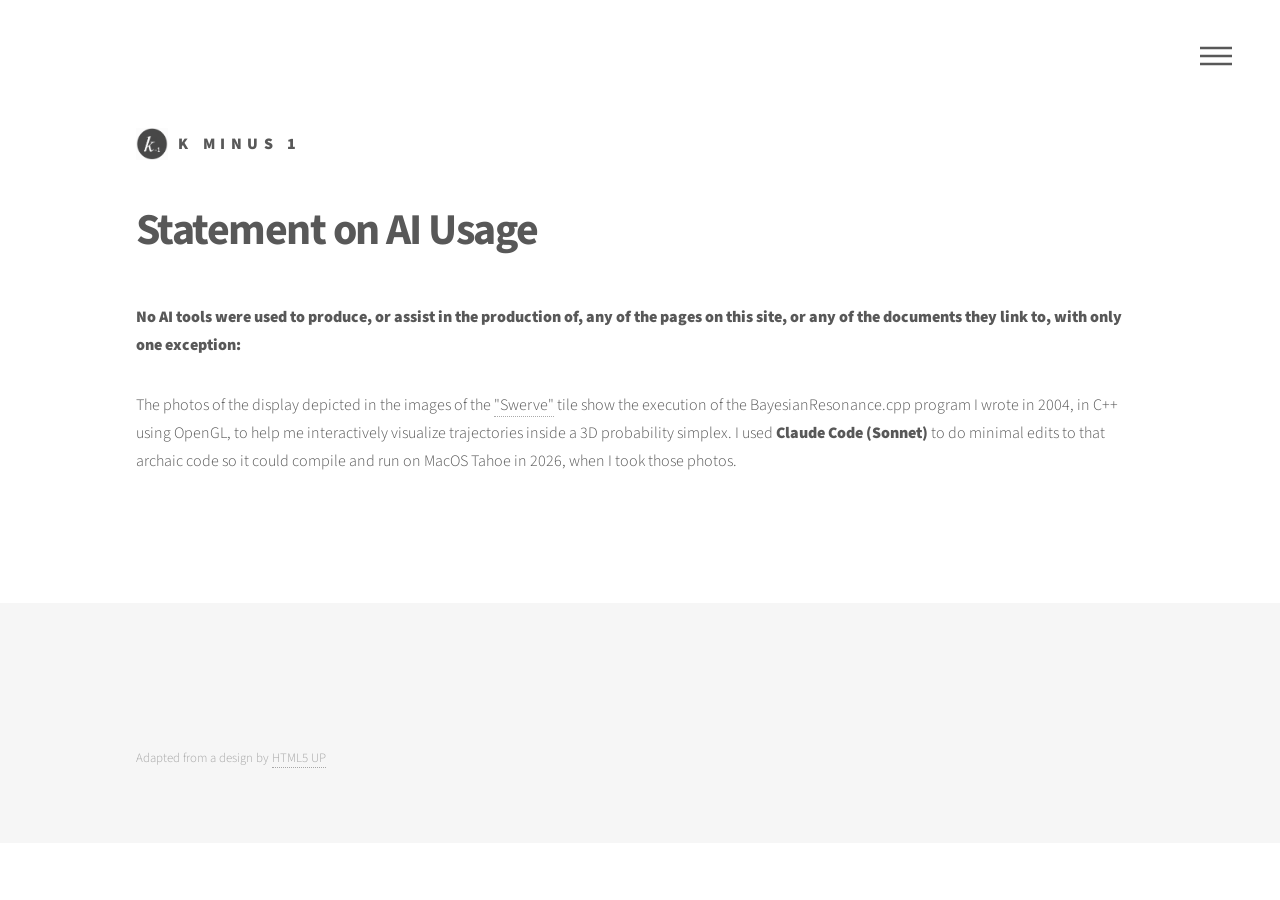
==== ent_AIstatement.html @ eba3a13e "Add files via upload" ====
<!DOCTYPE HTML>
<!--
	Phantom by HTML5 UP
	html5up.net | @ajlkn
	Free for personal and commercial use under the CCA 3.0 license (html5up.net/license)
-->
<html>
	<head>
		<title>K-1: What this this?</title>
		<meta charset="utf-8" />
		<meta name="viewport" content="width=device-width, initial-scale=1, user-scalable=no" />
		<link rel="stylesheet" href="assets/css/main.css" />
		<noscript><link rel="stylesheet" href="assets/css/noscript.css" /></noscript>
	</head>
	<body class="is-preload">
		<!-- Wrapper -->
			<div id="wrapper">

				<!-- Header -->
					<header id="header">
						<div class="inner">

							<!-- Logo -->
								<a href="index.html" class="logo">
									<span class="symbol"><img src="images/k_-1 logo.png" alt="" /></span><span class="title">k minus 1</span>
								</a>

							<!-- Nav -->
								<nav>
									<ul>
										<li><a href="#menu">Menu</a></li>
									</ul>
								</nav>

						</div>
					</header>

				<!-- Menu -->
					<nav id="menu">
						<h2>Menu</h2>
						<ul>
							<li><a href="index.html">Home</a></li>
							<li><a href="ent_WhatIsThis.html">What is this?</a></li>
							<li><a href="ent_Bio.html">Bio</a></li>
							<li><a href="ent_AIstatement.html">Statement on AI usage</a></li>
						</ul>
					</nav>

				<!-- Main -->
					<div id="main">
						<div class="inner">
							<h1>Statement on AI Usage</h1>
							<!-- 
							<span class="image main"><img src="images/zCUDA_Hwato_Thanksgiving2016_1152_347.JPG" alt="" /></span>
						    -->
														
							<p>
							<b>No AI tools were used to produce, or assist in the production of, any of the pages on this site,
							or any of the documents they link to, with only one exception:</b>
							</p>
							<p>
							The photos of the display depicted in the images of the <a href="ent_Swerve.html">"Swerve"</a>
							tile show the execution of the BayesianResonance.cpp program I wrote in 2004, in C++ using OpenGL,
							to help me interactively visualize trajectories inside a 3D probability simplex. 
							I used <b>Claude Code (Sonnet)</b> to do minimal edits to that archaic code so it could compile and run on 
							MacOS Tahoe in 2026, when I took those photos.	
						</p>




							<!--
							<p style="text-align: right;"><font size="2"><i>Photo</i> (K. Kirby): A CUDA-화투 Thanksgiving, 2016.</font></p></p>
						     -->
						</div>
					</div>

				<!-- Footer -->
					<footer id="footer">
						<div class="inner">
							<ul class="copyright">
								<li>Adapted from a design by <a href="http://html5up.net">HTML5 UP</a></li>
							</ul>
						</div>
					</footer>

			</div>

		<!-- Scripts -->
			<script src="assets/js/jquery.min.js"></script>
			<script src="assets/js/browser.min.js"></script>
			<script src="assets/js/breakpoints.min.js"></script>
			<script src="assets/js/util.js"></script>
			<script src="assets/js/main.js"></script>

	</body>
</html>
---- assets/css/main.css ----
@import url(fontawesome-all.min.css);
@import url("https://fonts.googleapis.com/css?family=Source+Sans+Pro:300,700,900");

/*
	Phantom by HTML5 UP
	html5up.net | @ajlkn
	Free for personal and commercial use under the CCA 3.0 license (html5up.net/license)
*/

html, body, div, span, applet, object,
iframe, h1, h2, h3, h4, h5, h6, p, blockquote,
pre, a, abbr, acronym, address, big, cite,
code, del, dfn, em, img, ins, kbd, q, s, samp,
small, strike, strong, sub, sup, tt, var, b,
u, i, center, dl, dt, dd, ol, ul, li, fieldset,
form, label, legend, table, caption, tbody,
tfoot, thead, tr, th, td, article, aside,
canvas, details, embed, figure, figcaption,
footer, header, hgroup, menu, nav, output, ruby,
section, summary, time, mark, audio, video {
	margin: 0;
	padding: 0;
	border: 0;
	font-size: 100%;
	font: inherit;
	vertical-align: baseline;}

article, aside, details, figcaption, figure,
footer, header, hgroup, menu, nav, section {
	display: block;}

body {
	line-height: 1;
}

ol, ul {
	list-style: none;
}

blockquote, q {
	quotes: none;
}

	blockquote:before, blockquote:after, q:before, q:after {
		content: '';
		content: none;
	}

table {
	border-collapse: collapse;
	border-spacing: 0;
}

body {
	-webkit-text-size-adjust: none;
}

mark {
	background-color: transparent;
	color: inherit;
}

input::-moz-focus-inner {
	border: 0;
	padding: 0;
}

input, select, textarea {
	-moz-appearance: none;
	-webkit-appearance: none;
	-ms-appearance: none;
	appearance: none;
}

/* Basic */

	@-ms-viewport {
		width: device-width;
	}

	body {
		-ms-overflow-style: scrollbar;
	}

	@media screen and (max-width: 480px) {

		html, body {
			min-width: 320px;
		}

	}

	html {
		box-sizing: border-box;
	}

	*, *:before, *:after {
		box-sizing: inherit;
	}

	body {
		background: #ffffff;
	}

		body.is-preload *, body.is-preload *:before, body.is-preload *:after {
			-moz-animation: none !important;
			-webkit-animation: none !important;
			-ms-animation: none !important;
			animation: none !important;
			-moz-transition: none !important;
			-webkit-transition: none !important;
			-ms-transition: none !important;
			transition: none !important;
		}

/* Type */

	body, input, select, textarea {
		color: #585858;
		font-family: "Source Sans Pro", Helvetica, sans-serif;
		font-size: 16pt;
		font-weight: 300;
		line-height: 1.75;
	}

		@media screen and (max-width: 1680px) {

			body, input, select, textarea {
				font-size: 14pt;
			}

		}

		@media screen and (max-width: 1280px) {

			body, input, select, textarea {
				font-size: 12pt;
			}

		}

	a {
		-moz-transition: border-bottom-color 0.2s ease, color 0.2s ease;
		-webkit-transition: border-bottom-color 0.2s ease, color 0.2s ease;
		-ms-transition: border-bottom-color 0.2s ease, color 0.2s ease;
		transition: border-bottom-color 0.2s ease, color 0.2s ease;
		text-decoration: none;
		color: #585858;
		border-bottom: dotted 1px rgba(88, 88, 88, 0.5);
	}

		a:hover {
			border-bottom-color: transparent;
			color: #f2849e !important;
		}

	strong, b {
		font-weight: 900;
	}

	em, i {
		font-style: italic;
	}

	p {
		margin: 0 0 2em 0;
	}

	h1 {
		font-size: 2.75em;
		font-weight: 700;
		line-height: 1.3;
		margin: 0 0 1em 0;
		letter-spacing: -0.035em;
	}

		h1 a {
			color: inherit;
		}

		@media screen and (max-width: 736px) {

			h1 {
				font-size: 2em;
				margin: 0 0 1em 0;
			}

		}

		@media screen and (max-width: 360px) {

			h1 {
				font-size: 1.75em;
			}

		}

	h2, h3, h4, h5, h6 {
		font-weight: 900;
		line-height: 1.5;
		margin: 0 0 2em 0;
		text-transform: uppercase;
		letter-spacing: 0.35em;
	}

		h2 a, h3 a, h4 a, h5 a, h6 a {
			color: inherit;
		}

	h2 {
		font-size: 1.1em;
	}

	h3 {
		font-size: 1em;
	}

	h4 {
		font-size: 0.8em;
	}

	h5 {
		font-size: 0.8em;
	}

	h6 {
		font-size: 0.8em;
	}

	@media screen and (max-width: 980px) {

		h1 br, h2 br, h3 br, h4 br, h5 br, h6 br {
			display: none;
		}

	}

	@media screen and (max-width: 736px) {

		h2 {
			font-size: 1em;
		}

		h3 {
			font-size: 0.8em;
		}

	}

	sub {
		font-size: 0.8em;
		position: relative;
		top: 0.5em;
	}

	sup {
		font-size: 0.8em;
		position: relative;
		top: -0.5em;
	}

	blockquote {
		border-left: solid 4px #c9c9c9;
		font-style: italic;
		margin: 0 0 2em 0;
		padding: 0.5em 0 0.5em 2em;
	}

	code {
		background: rgba(144, 144, 144, 0.075);
		border-radius: 4px;
		border: solid 1px #c9c9c9;
		font-family: "Courier New", monospace;
		font-size: 0.9em;
		margin: 0 0.25em;
		padding: 0.25em 0.65em;
	}

	pre {
		-webkit-overflow-scrolling: touch;
		font-family: "Courier New", monospace;
		font-size: 0.9em;
		margin: 0 0 2em 0;
	}

		pre code {
			display: block;
			line-height: 1.75;
			padding: 1em 1.5em;
			overflow-x: auto;
		}

	hr {
		border: 0;
		border-bottom: solid 1px #c9c9c9;
		margin: 2em 0;
	}

		hr.major {
			margin: 3em 0;
		}

	.align-left {
		text-align: left;
	}

	.align-center {
		text-align: center;
	}

	.align-right {
		text-align: right;
	}

/* Row */

	.row {
		display: flex;
		flex-wrap: wrap;
		box-sizing: border-box;
		align-items: stretch;
	}

		.row > * {
			box-sizing: border-box;
		}

		.row.gtr-uniform > * > :last-child {
			margin-bottom: 0;
		}

		.row.aln-left {
			justify-content: flex-start;
		}

		.row.aln-center {
			justify-content: center;
		}

		.row.aln-right {
			justify-content: flex-end;
		}

		.row.aln-top {
			align-items: flex-start;
		}

		.row.aln-middle {
			align-items: center;
		}

		.row.aln-bottom {
			align-items: flex-end;
		}

		.row > .imp {
			order: -1;
		}

		.row > .col-1 {
			width: 8.33333%;
		}

		.row > .off-1 {
			margin-left: 8.33333%;
		}

		.row > .col-2 {
			width: 16.66667%;
		}

		.row > .off-2 {
			margin-left: 16.66667%;
		}

		.row > .col-3 {
			width: 25%;
		}

		.row > .off-3 {
			margin-left: 25%;
		}

		.row > .col-4 {
			width: 33.33333%;
		}

		.row > .off-4 {
			margin-left: 33.33333%;
		}

		.row > .col-5 {
			width: 41.66667%;
		}

		.row > .off-5 {
			margin-left: 41.66667%;
		}

		.row > .col-6 {
			width: 50%;
		}

		.row > .off-6 {
			margin-left: 50%;
		}

		.row > .col-7 {
			width: 58.33333%;
		}

		.row > .off-7 {
			margin-left: 58.33333%;
		}

		.row > .col-8 {
			width: 66.66667%;
		}

		.row > .off-8 {
			margin-left: 66.66667%;
		}

		.row > .col-9 {
			width: 75%;
		}

		.row > .off-9 {
			margin-left: 75%;
		}

		.row > .col-10 {
			width: 83.33333%;
		}

		.row > .off-10 {
			margin-left: 83.33333%;
		}

		.row > .col-11 {
			width: 91.66667%;
		}

		.row > .off-11 {
			margin-left: 91.66667%;
		}

		.row > .col-12 {
			width: 100%;
		}

		.row > .off-12 {
			margin-left: 100%;
		}

		.row.gtr-0 {
			margin-top: 0;
			margin-left: 0em;
		}

			.row.gtr-0 > * {
				padding: 0 0 0 0em;
			}

			.row.gtr-0.gtr-uniform {
				margin-top: 0em;
			}

				.row.gtr-0.gtr-uniform > * {
					padding-top: 0em;
				}

		.row.gtr-25 {
			margin-top: 0;
			margin-left: -0.5em;
		}

			.row.gtr-25 > * {
				padding: 0 0 0 0.5em;
			}

			.row.gtr-25.gtr-uniform {
				margin-top: -0.5em;
			}

				.row.gtr-25.gtr-uniform > * {
					padding-top: 0.5em;
				}

		.row.gtr-50 {
			margin-top: 0;
			margin-left: -1em;
		}

			.row.gtr-50 > * {
				padding: 0 0 0 1em;
			}

			.row.gtr-50.gtr-uniform {
				margin-top: -1em;
			}

				.row.gtr-50.gtr-uniform > * {
					padding-top: 1em;
				}

		.row {
			margin-top: 0;
			margin-left: -2em;
		}

			.row > * {
				padding: 0 0 0 2em;
			}

			.row.gtr-uniform {
				margin-top: -2em;
			}

				.row.gtr-uniform > * {
					padding-top: 2em;
				}

		.row.gtr-150 {
			margin-top: 0;
			margin-left: -3em;
		}

			.row.gtr-150 > * {
				padding: 0 0 0 3em;
			}

			.row.gtr-150.gtr-uniform {
				margin-top: -3em;
			}

				.row.gtr-150.gtr-uniform > * {
					padding-top: 3em;
				}

		.row.gtr-200 {
			margin-top: 0;
			margin-left: -4em;
		}

			.row.gtr-200 > * {
				padding: 0 0 0 4em;
			}

			.row.gtr-200.gtr-uniform {
				margin-top: -4em;
			}

				.row.gtr-200.gtr-uniform > * {
					padding-top: 4em;
				}

		@media screen and (max-width: 1680px) {

			.row {
				display: flex;
				flex-wrap: wrap;
				box-sizing: border-box;
				align-items: stretch;
			}

				.row > * {
					box-sizing: border-box;
				}

				.row.gtr-uniform > * > :last-child {
					margin-bottom: 0;
				}

				.row.aln-left {
					justify-content: flex-start;
				}

				.row.aln-center {
					justify-content: center;
				}

				.row.aln-right {
					justify-content: flex-end;
				}

				.row.aln-top {
					align-items: flex-start;
				}

				.row.aln-middle {
					align-items: center;
				}

				.row.aln-bottom {
					align-items: flex-end;
				}

				.row > .imp-xlarge {
					order: -1;
				}

				.row > .col-1-xlarge {
					width: 8.33333%;
				}

				.row > .off-1-xlarge {
					margin-left: 8.33333%;
				}

				.row > .col-2-xlarge {
					width: 16.66667%;
				}

				.row > .off-2-xlarge {
					margin-left: 16.66667%;
				}

				.row > .col-3-xlarge {
					width: 25%;
				}

				.row > .off-3-xlarge {
					margin-left: 25%;
				}

				.row > .col-4-xlarge {
					width: 33.33333%;
				}

				.row > .off-4-xlarge {
					margin-left: 33.33333%;
				}

				.row > .col-5-xlarge {
					width: 41.66667%;
				}

				.row > .off-5-xlarge {
					margin-left: 41.66667%;
				}

				.row > .col-6-xlarge {
					width: 50%;
				}

				.row > .off-6-xlarge {
					margin-left: 50%;
				}

				.row > .col-7-xlarge {
					width: 58.33333%;
				}

				.row > .off-7-xlarge {
					margin-left: 58.33333%;
				}

				.row > .col-8-xlarge {
					width: 66.66667%;
				}

				.row > .off-8-xlarge {
					margin-left: 66.66667%;
				}

				.row > .col-9-xlarge {
					width: 75%;
				}

				.row > .off-9-xlarge {
					margin-left: 75%;
				}

				.row > .col-10-xlarge {
					width: 83.33333%;
				}

				.row > .off-10-xlarge {
					margin-left: 83.33333%;
				}

				.row > .col-11-xlarge {
					width: 91.66667%;
				}

				.row > .off-11-xlarge {
					margin-left: 91.66667%;
				}

				.row > .col-12-xlarge {
					width: 100%;
				}

				.row > .off-12-xlarge {
					margin-left: 100%;
				}

				.row.gtr-0 {
					margin-top: 0;
					margin-left: 0em;
				}

					.row.gtr-0 > * {
						padding: 0 0 0 0em;
					}

					.row.gtr-0.gtr-uniform {
						margin-top: 0em;
					}

						.row.gtr-0.gtr-uniform > * {
							padding-top: 0em;
						}

				.row.gtr-25 {
					margin-top: 0;
					margin-left: -0.5em;
				}

					.row.gtr-25 > * {
						padding: 0 0 0 0.5em;
					}

					.row.gtr-25.gtr-uniform {
						margin-top: -0.5em;
					}

						.row.gtr-25.gtr-uniform > * {
							padding-top: 0.5em;
						}

				.row.gtr-50 {
					margin-top: 0;
					margin-left: -1em;
				}

					.row.gtr-50 > * {
						padding: 0 0 0 1em;
					}

					.row.gtr-50.gtr-uniform {
						margin-top: -1em;
					}

						.row.gtr-50.gtr-uniform > * {
							padding-top: 1em;
						}

				.row {
					margin-top: 0;
					margin-left: -2em;
				}

					.row > * {
						padding: 0 0 0 2em;
					}

					.row.gtr-uniform {
						margin-top: -2em;
					}

						.row.gtr-uniform > * {
							padding-top: 2em;
						}

				.row.gtr-150 {
					margin-top: 0;
					margin-left: -3em;
				}

					.row.gtr-150 > * {
						padding: 0 0 0 3em;
					}

					.row.gtr-150.gtr-uniform {
						margin-top: -3em;
					}

						.row.gtr-150.gtr-uniform > * {
							padding-top: 3em;
						}

				.row.gtr-200 {
					margin-top: 0;
					margin-left: -4em;
				}

					.row.gtr-200 > * {
						padding: 0 0 0 4em;
					}

					.row.gtr-200.gtr-uniform {
						margin-top: -4em;
					}

						.row.gtr-200.gtr-uniform > * {
							padding-top: 4em;
						}

		}

		@media screen and (max-width: 1280px) {

			.row {
				display: flex;
				flex-wrap: wrap;
				box-sizing: border-box;
				align-items: stretch;
			}

				.row > * {
					box-sizing: border-box;
				}

				.row.gtr-uniform > * > :last-child {
					margin-bottom: 0;
				}

				.row.aln-left {
					justify-content: flex-start;
				}

				.row.aln-center {
					justify-content: center;
				}

				.row.aln-right {
					justify-content: flex-end;
				}

				.row.aln-top {
					align-items: flex-start;
				}

				.row.aln-middle {
					align-items: center;
				}

				.row.aln-bottom {
					align-items: flex-end;
				}

				.row > .imp-large {
					order: -1;
				}

				.row > .col-1-large {
					width: 8.33333%;
				}

				.row > .off-1-large {
					margin-left: 8.33333%;
				}

				.row > .col-2-large {
					width: 16.66667%;
				}

				.row > .off-2-large {
					margin-left: 16.66667%;
				}

				.row > .col-3-large {
					width: 25%;
				}

				.row > .off-3-large {
					margin-left: 25%;
				}

				.row > .col-4-large {
					width: 33.33333%;
				}

				.row > .off-4-large {
					margin-left: 33.33333%;
				}

				.row > .col-5-large {
					width: 41.66667%;
				}

				.row > .off-5-large {
					margin-left: 41.66667%;
				}

				.row > .col-6-large {
					width: 50%;
				}

				.row > .off-6-large {
					margin-left: 50%;
				}

				.row > .col-7-large {
					width: 58.33333%;
				}

				.row > .off-7-large {
					margin-left: 58.33333%;
				}

				.row > .col-8-large {
					width: 66.66667%;
				}

				.row > .off-8-large {
					margin-left: 66.66667%;
				}

				.row > .col-9-large {
					width: 75%;
				}

				.row > .off-9-large {
					margin-left: 75%;
				}

				.row > .col-10-large {
					width: 83.33333%;
				}

				.row > .off-10-large {
					margin-left: 83.33333%;
				}

				.row > .col-11-large {
					width: 91.66667%;
				}

				.row > .off-11-large {
					margin-left: 91.66667%;
				}

				.row > .col-12-large {
					width: 100%;
				}

				.row > .off-12-large {
					margin-left: 100%;
				}

				.row.gtr-0 {
					margin-top: 0;
					margin-left: 0em;
				}

					.row.gtr-0 > * {
						padding: 0 0 0 0em;
					}

					.row.gtr-0.gtr-uniform {
						margin-top: 0em;
					}

						.row.gtr-0.gtr-uniform > * {
							padding-top: 0em;
						}

				.row.gtr-25 {
					margin-top: 0;
					margin-left: -0.5em;
				}

					.row.gtr-25 > * {
						padding: 0 0 0 0.5em;
					}

					.row.gtr-25.gtr-uniform {
						margin-top: -0.5em;
					}

						.row.gtr-25.gtr-uniform > * {
							padding-top: 0.5em;
						}

				.row.gtr-50 {
					margin-top: 0;
					margin-left: -1em;
				}

					.row.gtr-50 > * {
						padding: 0 0 0 1em;
					}

					.row.gtr-50.gtr-uniform {
						margin-top: -1em;
					}

						.row.gtr-50.gtr-uniform > * {
							padding-top: 1em;
						}

				.row {
					margin-top: 0;
					margin-left: -2em;
				}

					.row > * {
						padding: 0 0 0 2em;
					}

					.row.gtr-uniform {
						margin-top: -2em;
					}

						.row.gtr-uniform > * {
							padding-top: 2em;
						}

				.row.gtr-150 {
					margin-top: 0;
					margin-left: -3em;
				}

					.row.gtr-150 > * {
						padding: 0 0 0 3em;
					}

					.row.gtr-150.gtr-uniform {
						margin-top: -3em;
					}

						.row.gtr-150.gtr-uniform > * {
							padding-top: 3em;
						}

				.row.gtr-200 {
					margin-top: 0;
					margin-left: -4em;
				}

					.row.gtr-200 > * {
						padding: 0 0 0 4em;
					}

					.row.gtr-200.gtr-uniform {
						margin-top: -4em;
					}

						.row.gtr-200.gtr-uniform > * {
							padding-top: 4em;
						}

		}

		@media screen and (max-width: 980px) {

			.row {
				display: flex;
				flex-wrap: wrap;
				box-sizing: border-box;
				align-items: stretch;
			}

				.row > * {
					box-sizing: border-box;
				}

				.row.gtr-uniform > * > :last-child {
					margin-bottom: 0;
				}

				.row.aln-left {
					justify-content: flex-start;
				}

				.row.aln-center {
					justify-content: center;
				}

				.row.aln-right {
					justify-content: flex-end;
				}

				.row.aln-top {
					align-items: flex-start;
				}

				.row.aln-middle {
					align-items: center;
				}

				.row.aln-bottom {
					align-items: flex-end;
				}

				.row > .imp-medium {
					order: -1;
				}

				.row > .col-1-medium {
					width: 8.33333%;
				}

				.row > .off-1-medium {
					margin-left: 8.33333%;
				}

				.row > .col-2-medium {
					width: 16.66667%;
				}

				.row > .off-2-medium {
					margin-left: 16.66667%;
				}

				.row > .col-3-medium {
					width: 25%;
				}

				.row > .off-3-medium {
					margin-left: 25%;
				}

				.row > .col-4-medium {
					width: 33.33333%;
				}

				.row > .off-4-medium {
					margin-left: 33.33333%;
				}

				.row > .col-5-medium {
					width: 41.66667%;
				}

				.row > .off-5-medium {
					margin-left: 41.66667%;
				}

				.row > .col-6-medium {
					width: 50%;
				}

				.row > .off-6-medium {
					margin-left: 50%;
				}

				.row > .col-7-medium {
					width: 58.33333%;
				}

				.row > .off-7-medium {
					margin-left: 58.33333%;
				}

				.row > .col-8-medium {
					width: 66.66667%;
				}

				.row > .off-8-medium {
					margin-left: 66.66667%;
				}

				.row > .col-9-medium {
					width: 75%;
				}

				.row > .off-9-medium {
					margin-left: 75%;
				}

				.row > .col-10-medium {
					width: 83.33333%;
				}

				.row > .off-10-medium {
					margin-left: 83.33333%;
				}

				.row > .col-11-medium {
					width: 91.66667%;
				}

				.row > .off-11-medium {
					margin-left: 91.66667%;
				}

				.row > .col-12-medium {
					width: 100%;
				}

				.row > .off-12-medium {
					margin-left: 100%;
				}

				.row.gtr-0 {
					margin-top: 0;
					margin-left: 0em;
				}

					.row.gtr-0 > * {
						padding: 0 0 0 0em;
					}

					.row.gtr-0.gtr-uniform {
						margin-top: 0em;
					}

						.row.gtr-0.gtr-uniform > * {
							padding-top: 0em;
						}

				.row.gtr-25 {
					margin-top: 0;
					margin-left: -0.375em;
				}

					.row.gtr-25 > * {
						padding: 0 0 0 0.375em;
					}

					.row.gtr-25.gtr-uniform {
						margin-top: -0.375em;
					}

						.row.gtr-25.gtr-uniform > * {
							padding-top: 0.375em;
						}

				.row.gtr-50 {
					margin-top: 0;
					margin-left: -0.75em;
				}

					.row.gtr-50 > * {
						padding: 0 0 0 0.75em;
					}

					.row.gtr-50.gtr-uniform {
						margin-top: -0.75em;
					}

						.row.gtr-50.gtr-uniform > * {
							padding-top: 0.75em;
						}

				.row {
					margin-top: 0;
					margin-left: -1.5em;
				}

					.row > * {
						padding: 0 0 0 1.5em;
					}

					.row.gtr-uniform {
						margin-top: -1.5em;
					}

						.row.gtr-uniform > * {
							padding-top: 1.5em;
						}

				.row.gtr-150 {
					margin-top: 0;
					margin-left: -2.25em;
				}

					.row.gtr-150 > * {
						padding: 0 0 0 2.25em;
					}

					.row.gtr-150.gtr-uniform {
						margin-top: -2.25em;
					}

						.row.gtr-150.gtr-uniform > * {
							padding-top: 2.25em;
						}

				.row.gtr-200 {
					margin-top: 0;
					margin-left: -3em;
				}

					.row.gtr-200 > * {
						padding: 0 0 0 3em;
					}

					.row.gtr-200.gtr-uniform {
						margin-top: -3em;
					}

						.row.gtr-200.gtr-uniform > * {
							padding-top: 3em;
						}

		}

		@media screen and (max-width: 736px) {

			.row {
				display: flex;
				flex-wrap: wrap;
				box-sizing: border-box;
				align-items: stretch;
			}

				.row > * {
					box-sizing: border-box;
				}

				.row.gtr-uniform > * > :last-child {
					margin-bottom: 0;
				}

				.row.aln-left {
					justify-content: flex-start;
				}

				.row.aln-center {
					justify-content: center;
				}

				.row.aln-right {
					justify-content: flex-end;
				}

				.row.aln-top {
					align-items: flex-start;
				}

				.row.aln-middle {
					align-items: center;
				}

				.row.aln-bottom {
					align-items: flex-end;
				}

				.row > .imp-small {
					order: -1;
				}

				.row > .col-1-small {
					width: 8.33333%;
				}

				.row > .off-1-small {
					margin-left: 8.33333%;
				}

				.row > .col-2-small {
					width: 16.66667%;
				}

				.row > .off-2-small {
					margin-left: 16.66667%;
				}

				.row > .col-3-small {
					width: 25%;
				}

				.row > .off-3-small {
					margin-left: 25%;
				}

				.row > .col-4-small {
					width: 33.33333%;
				}

				.row > .off-4-small {
					margin-left: 33.33333%;
				}

				.row > .col-5-small {
					width: 41.66667%;
				}

				.row > .off-5-small {
					margin-left: 41.66667%;
				}

				.row > .col-6-small {
					width: 50%;
				}

				.row > .off-6-small {
					margin-left: 50%;
				}

				.row > .col-7-small {
					width: 58.33333%;
				}

				.row > .off-7-small {
					margin-left: 58.33333%;
				}

				.row > .col-8-small {
					width: 66.66667%;
				}

				.row > .off-8-small {
					margin-left: 66.66667%;
				}

				.row > .col-9-small {
					width: 75%;
				}

				.row > .off-9-small {
					margin-left: 75%;
				}

				.row > .col-10-small {
					width: 83.33333%;
				}

				.row > .off-10-small {
					margin-left: 83.33333%;
				}

				.row > .col-11-small {
					width: 91.66667%;
				}

				.row > .off-11-small {
					margin-left: 91.66667%;
				}

				.row > .col-12-small {
					width: 100%;
				}

				.row > .off-12-small {
					margin-left: 100%;
				}

				.row.gtr-0 {
					margin-top: 0;
					margin-left: 0em;
				}

					.row.gtr-0 > * {
						padding: 0 0 0 0em;
					}

					.row.gtr-0.gtr-uniform {
						margin-top: 0em;
					}

						.row.gtr-0.gtr-uniform > * {
							padding-top: 0em;
						}

				.row.gtr-25 {
					margin-top: 0;
					margin-left: -0.25em;
				}

					.row.gtr-25 > * {
						padding: 0 0 0 0.25em;
					}

					.row.gtr-25.gtr-uniform {
						margin-top: -0.25em;
					}

						.row.gtr-25.gtr-uniform > * {
							padding-top: 0.25em;
						}

				.row.gtr-50 {
					margin-top: 0;
					margin-left: -0.5em;
				}

					.row.gtr-50 > * {
						padding: 0 0 0 0.5em;
					}

					.row.gtr-50.gtr-uniform {
						margin-top: -0.5em;
					}

						.row.gtr-50.gtr-uniform > * {
							padding-top: 0.5em;
						}

				.row {
					margin-top: 0;
					margin-left: -1em;
				}

					.row > * {
						padding: 0 0 0 1em;
					}

					.row.gtr-uniform {
						margin-top: -1em;
					}

						.row.gtr-uniform > * {
							padding-top: 1em;
						}

				.row.gtr-150 {
					margin-top: 0;
					margin-left: -1.5em;
				}

					.row.gtr-150 > * {
						padding: 0 0 0 1.5em;
					}

					.row.gtr-150.gtr-uniform {
						margin-top: -1.5em;
					}

						.row.gtr-150.gtr-uniform > * {
							padding-top: 1.5em;
						}

				.row.gtr-200 {
					margin-top: 0;
					margin-left: -2em;
				}

					.row.gtr-200 > * {
						padding: 0 0 0 2em;
					}

					.row.gtr-200.gtr-uniform {
						margin-top: -2em;
					}

						.row.gtr-200.gtr-uniform > * {
							padding-top: 2em;
						}

		}

		@media screen and (max-width: 480px) {

			.row {
				display: flex;
				flex-wrap: wrap;
				box-sizing: border-box;
				align-items: stretch;
			}

				.row > * {
					box-sizing: border-box;
				}

				.row.gtr-uniform > * > :last-child {
					margin-bottom: 0;
				}

				.row.aln-left {
					justify-content: flex-start;
				}

				.row.aln-center {
					justify-content: center;
				}

				.row.aln-right {
					justify-content: flex-end;
				}

				.row.aln-top {
					align-items: flex-start;
				}

				.row.aln-middle {
					align-items: center;
				}

				.row.aln-bottom {
					align-items: flex-end;
				}

				.row > .imp-xsmall {
					order: -1;
				}

				.row > .col-1-xsmall {
					width: 8.33333%;
				}

				.row > .off-1-xsmall {
					margin-left: 8.33333%;
				}

				.row > .col-2-xsmall {
					width: 16.66667%;
				}

				.row > .off-2-xsmall {
					margin-left: 16.66667%;
				}

				.row > .col-3-xsmall {
					width: 25%;
				}

				.row > .off-3-xsmall {
					margin-left: 25%;
				}

				.row > .col-4-xsmall {
					width: 33.33333%;
				}

				.row > .off-4-xsmall {
					margin-left: 33.33333%;
				}

				.row > .col-5-xsmall {
					width: 41.66667%;
				}

				.row > .off-5-xsmall {
					margin-left: 41.66667%;
				}

				.row > .col-6-xsmall {
					width: 50%;
				}

				.row > .off-6-xsmall {
					margin-left: 50%;
				}

				.row > .col-7-xsmall {
					width: 58.33333%;
				}

				.row > .off-7-xsmall {
					margin-left: 58.33333%;
				}

				.row > .col-8-xsmall {
					width: 66.66667%;
				}

				.row > .off-8-xsmall {
					margin-left: 66.66667%;
				}

				.row > .col-9-xsmall {
					width: 75%;
				}

				.row > .off-9-xsmall {
					margin-left: 75%;
				}

				.row > .col-10-xsmall {
					width: 83.33333%;
				}

				.row > .off-10-xsmall {
					margin-left: 83.33333%;
				}

				.row > .col-11-xsmall {
					width: 91.66667%;
				}

				.row > .off-11-xsmall {
					margin-left: 91.66667%;
				}

				.row > .col-12-xsmall {
					width: 100%;
				}

				.row > .off-12-xsmall {
					margin-left: 100%;
				}

				.row.gtr-0 {
					margin-top: 0;
					margin-left: 0em;
				}

					.row.gtr-0 > * {
						padding: 0 0 0 0em;
					}

					.row.gtr-0.gtr-uniform {
						margin-top: 0em;
					}

						.row.gtr-0.gtr-uniform > * {
							padding-top: 0em;
						}

				.row.gtr-25 {
					margin-top: 0;
					margin-left: -0.25em;
				}

					.row.gtr-25 > * {
						padding: 0 0 0 0.25em;
					}

					.row.gtr-25.gtr-uniform {
						margin-top: -0.25em;
					}

						.row.gtr-25.gtr-uniform > * {
							padding-top: 0.25em;
						}

				.row.gtr-50 {
					margin-top: 0;
					margin-left: -0.5em;
				}

					.row.gtr-50 > * {
						padding: 0 0 0 0.5em;
					}

					.row.gtr-50.gtr-uniform {
						margin-top: -0.5em;
					}

						.row.gtr-50.gtr-uniform > * {
							padding-top: 0.5em;
						}

				.row {
					margin-top: 0;
					margin-left: -1em;
				}

					.row > * {
						padding: 0 0 0 1em;
					}

					.row.gtr-uniform {
						margin-top: -1em;
					}

						.row.gtr-uniform > * {
							padding-top: 1em;
						}

				.row.gtr-150 {
					margin-top: 0;
					margin-left: -1.5em;
				}

					.row.gtr-150 > * {
						padding: 0 0 0 1.5em;
					}

					.row.gtr-150.gtr-uniform {
						margin-top: -1.5em;
					}

						.row.gtr-150.gtr-uniform > * {
							padding-top: 1.5em;
						}

				.row.gtr-200 {
					margin-top: 0;
					margin-left: -2em;
				}

					.row.gtr-200 > * {
						padding: 0 0 0 2em;
					}

					.row.gtr-200.gtr-uniform {
						margin-top: -2em;
					}

						.row.gtr-200.gtr-uniform > * {
							padding-top: 2em;
						}

		}

/* Section/Article */

	section.special, article.special {
		text-align: center;
	}

	header p {
		margin-top: -1em;
	}

	@media screen and (max-width: 736px) {

		header p {
			margin-top: 0;
		}

	}

/* Icon */

	.icon {
		text-decoration: none;
		border-bottom: none;
		position: relative;
	}

		.icon:before {
			-moz-osx-font-smoothing: grayscale;
			-webkit-font-smoothing: antialiased;
			display: inline-block;
			font-style: normal;
			font-variant: normal;
			text-rendering: auto;
			line-height: 1;
			text-transform: none !important;
			font-family: 'Font Awesome 5 Free';
			font-weight: 400;
		}

		.icon > .label {
			display: none;
		}

		.icon:before {
			line-height: inherit;
		}

		.icon.solid:before {
			font-weight: 900;
		}

		.icon.brands:before {
			font-family: 'Font Awesome 5 Brands';
		}

		.icon.style2 {
			-moz-transition: background-color 0.2s ease-in-out, color 0.2s ease-in-out, border-color 0.2s ease-in-out;
			-webkit-transition: background-color 0.2s ease-in-out, color 0.2s ease-in-out, border-color 0.2s ease-in-out;
			-ms-transition: background-color 0.2s ease-in-out, color 0.2s ease-in-out, border-color 0.2s ease-in-out;
			transition: background-color 0.2s ease-in-out, color 0.2s ease-in-out, border-color 0.2s ease-in-out;
			background-color: transparent;
			border: solid 1px #c9c9c9;
			border-radius: 4px;
			width: 2.65em;
			height: 2.65em;
			display: inline-block;
			text-align: center;
			line-height: 2.65em;
			color: inherit;
		}

			.icon.style2:before {
				font-size: 1.1em;
			}

			.icon.style2:hover {
				color: #f2849e;
				border-color: #f2849e;
			}

			.icon.style2:active {
				background-color: rgba(242, 132, 158, 0.1);
			}

/* List */

	ol {
		list-style: decimal;
		margin: 0 0 2em 0;
		padding-left: 1.25em;
	}

		ol li {
			padding-left: 0.25em;
		}

	ul {
		list-style: disc;
		margin: 0 0 2em 0;
		padding-left: 1em;
	}

		ul li {
			padding-left: 0.5em;
		}

		ul.alt {
			list-style: none;
			padding-left: 0;
		}

			ul.alt li {
				border-top: solid 1px #c9c9c9;
				padding: 0.5em 0;
			}

				ul.alt li:first-child {
					border-top: 0;
					padding-top: 0;
				}

	dl {
		margin: 0 0 2em 0;
	}

		dl dt {
			display: block;
			font-weight: 900;
			margin: 0 0 1em 0;
		}

		dl dd {
			margin-left: 2em;
		}

/* Actions */

	ul.actions {
		display: -moz-flex;
		display: -webkit-flex;
		display: -ms-flex;
		display: flex;
		cursor: default;
		list-style: none;
		margin-left: -1em;
		padding-left: 0;
	}

		ul.actions li {
			padding: 0 0 0 1em;
			vertical-align: middle;
		}

		ul.actions.special {
			-moz-justify-content: center;
			-webkit-justify-content: center;
			-ms-justify-content: center;
			justify-content: center;
			width: 100%;
			margin-left: 0;
		}

			ul.actions.special li:first-child {
				padding-left: 0;
			}

		ul.actions.stacked {
			-moz-flex-direction: column;
			-webkit-flex-direction: column;
			-ms-flex-direction: column;
			flex-direction: column;
			margin-left: 0;
		}

			ul.actions.stacked li {
				padding: 1.3em 0 0 0;
			}

				ul.actions.stacked li:first-child {
					padding-top: 0;
				}

		ul.actions.fit {
			width: calc(100% + 1em);
		}

			ul.actions.fit li {
				-moz-flex-grow: 1;
				-webkit-flex-grow: 1;
				-ms-flex-grow: 1;
				flex-grow: 1;
				-moz-flex-shrink: 1;
				-webkit-flex-shrink: 1;
				-ms-flex-shrink: 1;
				flex-shrink: 1;
				width: 100%;
			}

				ul.actions.fit li > * {
					width: 100%;
				}

			ul.actions.fit.stacked {
				width: 100%;
			}

		@media screen and (max-width: 480px) {

			ul.actions:not(.fixed) {
				-moz-flex-direction: column;
				-webkit-flex-direction: column;
				-ms-flex-direction: column;
				flex-direction: column;
				margin-left: 0;
				width: 100% !important;
			}

				ul.actions:not(.fixed) li {
					-moz-flex-grow: 1;
					-webkit-flex-grow: 1;
					-ms-flex-grow: 1;
					flex-grow: 1;
					-moz-flex-shrink: 1;
					-webkit-flex-shrink: 1;
					-ms-flex-shrink: 1;
					flex-shrink: 1;
					padding: 1em 0 0 0;
					text-align: center;
					width: 100%;
				}

					ul.actions:not(.fixed) li > * {
						width: 100%;
					}

					ul.actions:not(.fixed) li:first-child {
						padding-top: 0;
					}

					ul.actions:not(.fixed) li input[type="submit"],
					ul.actions:not(.fixed) li input[type="reset"],
					ul.actions:not(.fixed) li input[type="button"],
					ul.actions:not(.fixed) li button,
					ul.actions:not(.fixed) li .button {
						width: 100%;
					}

						ul.actions:not(.fixed) li input[type="submit"].icon:before,
						ul.actions:not(.fixed) li input[type="reset"].icon:before,
						ul.actions:not(.fixed) li input[type="button"].icon:before,
						ul.actions:not(.fixed) li button.icon:before,
						ul.actions:not(.fixed) li .button.icon:before {
							margin-left: -0.5rem;
						}

		}

/* Icons */

	ul.icons {
		cursor: default;
		list-style: none;
		padding-left: 0;
		margin: -1em 0 2em -1em;
	}

		ul.icons li {
			display: inline-block;
			padding: 1em 0 0 1em;
		}

/* Form */

	form {
		margin: 0 0 2em 0;
		overflow-x: hidden;
	}

		form > :last-child {
			margin-bottom: 0;
		}

		form > .fields {
			display: -moz-flex;
			display: -webkit-flex;
			display: -ms-flex;
			display: flex;
			-moz-flex-wrap: wrap;
			-webkit-flex-wrap: wrap;
			-ms-flex-wrap: wrap;
			flex-wrap: wrap;
			width: calc(100% + 3em);
			margin: -1.5em 0 2em -1.5em;
		}

			form > .fields > .field {
				-moz-flex-grow: 0;
				-webkit-flex-grow: 0;
				-ms-flex-grow: 0;
				flex-grow: 0;
				-moz-flex-shrink: 0;
				-webkit-flex-shrink: 0;
				-ms-flex-shrink: 0;
				flex-shrink: 0;
				padding: 1.5em 0 0 1.5em;
				width: calc(100% - 1.5em);
			}

				form > .fields > .field.half {
					width: calc(50% - 0.75em);
				}

				form > .fields > .field.third {
					width: calc(100%/3 - 0.5em);
				}

				form > .fields > .field.quarter {
					width: calc(25% - 0.375em);
				}

		@media screen and (max-width: 480px) {

			form > .fields {
				width: calc(100% + 3em);
				margin: -1.5em 0 2em -1.5em;
			}

				form > .fields > .field {
					padding: 1.5em 0 0 1.5em;
					width: calc(100% - 1.5em);
				}

					form > .fields > .field.half {
						width: calc(100% - 1.5em);
					}

					form > .fields > .field.third {
						width: calc(100% - 1.5em);
					}

					form > .fields > .field.quarter {
						width: calc(100% - 1.5em);
					}

		}

	label {
		display: block;
		font-size: 0.9em;
		font-weight: 900;
		margin: 0 0 1em 0;
	}

	input[type="text"],
	input[type="password"],
	input[type="email"],
	input[type="tel"],
	select,
	textarea {
		-moz-appearance: none;
		-webkit-appearance: none;
		-ms-appearance: none;
		appearance: none;
		background-color: transparent;
		border: none;
		border-radius: 0;
		border-bottom: solid 1px #c9c9c9;
		color: inherit;
		display: block;
		outline: 0;
		padding: 0;
		text-decoration: none;
		width: 100%;
	}

		input[type="text"]:invalid,
		input[type="password"]:invalid,
		input[type="email"]:invalid,
		input[type="tel"]:invalid,
		select:invalid,
		textarea:invalid {
			box-shadow: none;
		}

		input[type="text"]:focus,
		input[type="password"]:focus,
		input[type="email"]:focus,
		input[type="tel"]:focus,
		select:focus,
		textarea:focus {
			border-bottom-color: #f2849e;
			box-shadow: inset 0 -1px 0 0 #f2849e;
		}

	select {
		background-image: url("data:image/svg+xml;charset=utf8,%3Csvg xmlns='http://www.w3.org/2000/svg' width='40' height='40' preserveAspectRatio='none' viewBox='0 0 40 40'%3E%3Cpath d='M9.4,12.3l10.4,10.4l10.4-10.4c0.2-0.2,0.5-0.4,0.9-0.4c0.3,0,0.6,0.1,0.9,0.4l3.3,3.3c0.2,0.2,0.4,0.5,0.4,0.9 c0,0.4-0.1,0.6-0.4,0.9L20.7,31.9c-0.2,0.2-0.5,0.4-0.9,0.4c-0.3,0-0.6-0.1-0.9-0.4L4.3,17.3c-0.2-0.2-0.4-0.5-0.4-0.9 c0-0.4,0.1-0.6,0.4-0.9l3.3-3.3c0.2-0.2,0.5-0.4,0.9-0.4S9.1,12.1,9.4,12.3z' fill='%23c9c9c9' /%3E%3C/svg%3E");
		background-size: 1.25rem;
		background-repeat: no-repeat;
		background-position: calc(100% - 1rem) center;
		height: 3em;
		padding-right: 3em;
		text-overflow: ellipsis;
	}

		select option {
			background: #ffffff;
		}

		select:focus::-ms-value {
			background-color: transparent;
		}

		select::-ms-expand {
			display: none;
		}

	input[type="text"],
	input[type="password"],
	input[type="email"],
	select {
		height: 3em;
	}

	textarea {
		padding: 0;
		min-height: 3.75em;
	}

	input[type="checkbox"],
	input[type="radio"] {
		-moz-appearance: none;
		-webkit-appearance: none;
		-ms-appearance: none;
		appearance: none;
		display: block;
		float: left;
		margin-right: -2em;
		opacity: 0;
		width: 1em;
		z-index: -1;
	}

		input[type="checkbox"] + label,
		input[type="radio"] + label {
			text-decoration: none;
			color: #585858;
			cursor: pointer;
			display: inline-block;
			font-size: 1em;
			font-weight: 300;
			padding-left: 2.55em;
			padding-right: 0.75em;
			position: relative;
		}

			input[type="checkbox"] + label:before,
			input[type="radio"] + label:before {
				-moz-osx-font-smoothing: grayscale;
				-webkit-font-smoothing: antialiased;
				display: inline-block;
				font-style: normal;
				font-variant: normal;
				text-rendering: auto;
				line-height: 1;
				text-transform: none !important;
				font-family: 'Font Awesome 5 Free';
				font-weight: 900;
			}

			input[type="checkbox"] + label:before,
			input[type="radio"] + label:before {
				border-radius: 4px;
				border: solid 1px #c9c9c9;
				content: '';
				display: inline-block;
				font-size: 0.8em;
				height: 2.25em;
				left: 0;
				line-height: 2.25em;
				position: absolute;
				text-align: center;
				top: 0;
				width: 2.25em;
			}

		input[type="checkbox"]:checked + label:before,
		input[type="radio"]:checked + label:before {
			background: #585858;
			border-color: #585858;
			color: #ffffff;
			content: '\f00c';
		}

		input[type="checkbox"]:focus + label:before,
		input[type="radio"]:focus + label:before {
			border-color: #f2849e;
			box-shadow: 0 0 0 1px #f2849e;
		}

	input[type="checkbox"] + label:before {
		border-radius: 4px;
	}

	input[type="radio"] + label:before {
		border-radius: 100%;
	}

/* Box */

	.box {
		border-radius: 4px;
		border: solid 1px #c9c9c9;
		margin-bottom: 2em;
		padding: 1.5em;
	}

		.box > :last-child,
		.box > :last-child > :last-child,
		.box > :last-child > :last-child > :last-child {
			margin-bottom: 0;
		}

		.box.alt {
			border: 0;
			border-radius: 0;
			padding: 0;
		}

/* Image */

	.image {
		border-radius: 4px;
		border: 0;
		display: inline-block;
		position: relative;
	}

		.image img {
			border-radius: 4px;
			display: block;
		}

		.image.left, .image.right {
			max-width: 40%;
		}

			.image.left img, .image.right img {
				width: 100%;
			}

		.image.left {
			float: left;
			padding: 0 1.5em 1em 0;
			top: 0.25em;
		}

		.image.right {
			float: right;
			padding: 0 0 1em 1.5em;
			top: 0.25em;
		}

		.image.fit {
			display: block;
			margin: 0 0 2em 0;
			width: 100%;
		}

			.image.fit img {
				width: 100%;
			}

		.image.main {
			display: block;
			margin: 0 0 3em 0;
			width: 100%;
		}

			.image.main img {
				width: 100%;
			}

			@media screen and (max-width: 736px) {

				.image.main {
					margin: 0 0 2em 0;
				}

			}

/* Table */

	.table-wrapper {
		-webkit-overflow-scrolling: touch;
		overflow-x: auto;
	}

	table {
		margin: 0 0 2em 0;
		width: 100%;
	}

		table tbody tr {
			border: solid 1px #c9c9c9;
			border-left: 0;
			border-right: 0;
		}

			table tbody tr:nth-child(2n + 1) {
				background-color: rgba(144, 144, 144, 0.075);
			}

		table td {
			padding: 0.75em 0.75em;
		}

		table th {
			font-size: 0.9em;
			font-weight: 900;
			padding: 0 0.75em 0.75em 0.75em;
			text-align: left;
		}

		table thead {
			border-bottom: solid 2px #c9c9c9;
		}

		table tfoot {
			border-top: solid 2px #c9c9c9;
		}

		table.alt {
			border-collapse: separate;
		}

			table.alt tbody tr td {
				border: solid 1px #c9c9c9;
				border-left-width: 0;
				border-top-width: 0;
			}

				table.alt tbody tr td:first-child {
					border-left-width: 1px;
				}

			table.alt tbody tr:first-child td {
				border-top-width: 1px;
			}

			table.alt thead {
				border-bottom: 0;
			}

			table.alt tfoot {
				border-top: 0;
			}

/* Button */

	input[type="submit"],
	input[type="reset"],
	input[type="button"],
	button,
	.button {
		-moz-appearance: none;
		-webkit-appearance: none;
		-ms-appearance: none;
		appearance: none;
		-moz-transition: background-color 0.2s ease-in-out, color 0.2s ease-in-out, box-shadow 0.2s ease-in-out;
		-webkit-transition: background-color 0.2s ease-in-out, color 0.2s ease-in-out, box-shadow 0.2s ease-in-out;
		-ms-transition: background-color 0.2s ease-in-out, color 0.2s ease-in-out, box-shadow 0.2s ease-in-out;
		transition: background-color 0.2s ease-in-out, color 0.2s ease-in-out, box-shadow 0.2s ease-in-out;
		background-color: transparent;
		border-radius: 4px;
		border: 0;
		box-shadow: inset 0 0 0 2px #585858;
		color: #585858 !important;
		cursor: pointer;
		display: inline-block;
		font-size: 0.8em;
		font-weight: 900;
		height: 3.5em;
		letter-spacing: 0.35em;
		line-height: 3.45em;
		overflow: hidden;
		padding: 0 1.25em 0 1.6em;
		text-align: center;
		text-decoration: none;
		text-overflow: ellipsis;
		text-transform: uppercase;
		white-space: nowrap;
	}

		input[type="submit"].icon:before,
		input[type="reset"].icon:before,
		input[type="button"].icon:before,
		button.icon:before,
		.button.icon:before {
			margin-right: 0.5em;
		}

		input[type="submit"].fit,
		input[type="reset"].fit,
		input[type="button"].fit,
		button.fit,
		.button.fit {
			width: 100%;
		}

		input[type="submit"]:hover,
		input[type="reset"]:hover,
		input[type="button"]:hover,
		button:hover,
		.button:hover {
			color: #f2849e !important;
			box-shadow: inset 0 0 0 2px #f2849e;
		}

		input[type="submit"]:active,
		input[type="reset"]:active,
		input[type="button"]:active,
		button:active,
		.button:active {
			background-color: rgba(242, 132, 158, 0.1);
		}

		input[type="submit"].small,
		input[type="reset"].small,
		input[type="button"].small,
		button.small,
		.button.small {
			font-size: 0.6em;
		}

		input[type="submit"].large,
		input[type="reset"].large,
		input[type="button"].large,
		button.large,
		.button.large {
			font-size: 1em;
		}

		input[type="submit"].primary,
		input[type="reset"].primary,
		input[type="button"].primary,
		button.primary,
		.button.primary {
			box-shadow: none;
			background-color: #585858;
			color: #ffffff !important;
		}

			input[type="submit"].primary:hover,
			input[type="reset"].primary:hover,
			input[type="button"].primary:hover,
			button.primary:hover,
			.button.primary:hover {
				background-color: #f2849e;
			}

			input[type="submit"].primary:active,
			input[type="reset"].primary:active,
			input[type="button"].primary:active,
			button.primary:active,
			.button.primary:active {
				background-color: #ee5f81;
			}

		input[type="submit"].disabled, input[type="submit"]:disabled,
		input[type="reset"].disabled,
		input[type="reset"]:disabled,
		input[type="button"].disabled,
		input[type="button"]:disabled,
		button.disabled,
		button:disabled,
		.button.disabled,
		.button:disabled {
			pointer-events: none;
			opacity: 0.25;
		}

/* Tiles */

	.tiles {
		display: -moz-flex;
		display: -webkit-flex;
		display: -ms-flex;
		display: flex;
		-moz-flex-wrap: wrap;
		-webkit-flex-wrap: wrap;
		-ms-flex-wrap: wrap;
		flex-wrap: wrap;
		postiion: relative;
		margin: -2.5em 0 0 -2.5em;
	}

		.tiles article {
			-moz-transition: -moz-transform 0.5s ease, opacity 0.5s ease;
			-webkit-transition: -webkit-transform 0.5s ease, opacity 0.5s ease;
			-ms-transition: -ms-transform 0.5s ease, opacity 0.5s ease;
			transition: transform 0.5s ease, opacity 0.5s ease;
			position: relative;
			width: calc(33.33333% - 2.5em);
			margin: 2.5em 0 0 2.5em;
		}

			.tiles article > .image {
				-moz-transition: -moz-transform 0.5s ease;
				-webkit-transition: -webkit-transform 0.5s ease;
				-ms-transition: -ms-transform 0.5s ease;
				transition: transform 0.5s ease;
				position: relative;
				display: block;
				width: 100%;
				border-radius: 4px;
				overflow: hidden;
			}

				.tiles article > .image img {
					display: block;
					width: 100%;
				}

				.tiles article > .image:before {
					pointer-events: none;
					-moz-transition: background-color 0.5s ease, opacity 0.5s ease;
					-webkit-transition: background-color 0.5s ease, opacity 0.5s ease;
					-ms-transition: background-color 0.5s ease, opacity 0.5s ease;
					transition: background-color 0.5s ease, opacity 0.5s ease;
					content: '';
					display: block;
					position: absolute;
					top: 0;
					left: 0;
					width: 100%;
					height: 100%;
					opacity: 1.0;
					z-index: 1;
					opacity: 0.8;
				}

				.tiles article > .image:after {
					pointer-events: none;
					-moz-transition: opacity 0.5s ease;
					-webkit-transition: opacity 0.5s ease;
					-ms-transition: opacity 0.5s ease;
					transition: opacity 0.5s ease;
					content: '';
					display: block;
					position: absolute;
					top: 0;
					left: 0;
					width: 100%;
					height: 100%;
					background-image: url("data:image/svg+xml;charset=utf8,%3Csvg xmlns='http://www.w3.org/2000/svg' width='100' height='100' viewBox='0 0 100 100' preserveAspectRatio='none'%3E%3Cstyle%3Eline %7B stroke-width: 0.25px%3B stroke: %23ffffff%3B %7D%3C/style%3E%3Cline x1='0' y1='0' x2='100' y2='100' /%3E%3Cline x1='100' y1='0' x2='0' y2='100' /%3E%3C/svg%3E");
					background-position: center;
					background-repeat: no-repeat;
					background-size: 100% 100%;
					opacity: 0.25;
					z-index: 2;
				}

			.tiles article > a {
				display: -moz-flex;
				display: -webkit-flex;
				display: -ms-flex;
				display: flex;
				-moz-flex-direction: column;
				-webkit-flex-direction: column;
				-ms-flex-direction: column;
				flex-direction: column;
				-moz-align-items: center;
				-webkit-align-items: center;
				-ms-align-items: center;
				align-items: center;
				-moz-justify-content: center;
				-webkit-justify-content: center;
				-ms-justify-content: center;
				justify-content: center;
				-moz-transition: background-color 0.5s ease, -moz-transform 0.5s ease;
				-webkit-transition: background-color 0.5s ease, -webkit-transform 0.5s ease;
				-ms-transition: background-color 0.5s ease, -ms-transform 0.5s ease;
				transition: background-color 0.5s ease, transform 0.5s ease;
				position: absolute;
				top: 0;
				left: 0;
				width: 100%;
				height: 100%;
				padding: 1em;
				border-radius: 4px;
				border-bottom: 0;
				color: #ffffff;
				text-align: center;
				text-decoration: none;
				z-index: 3;
			}

				.tiles article > a > :last-child {
					margin: 0;
				}

				.tiles article > a:hover {
					color: #ffffff !important;
				}

				.tiles article > a h2 {
					margin: 0;
				}

				.tiles article > a .content {
					-moz-transition: max-height 0.5s ease, opacity 0.5s ease;
					-webkit-transition: max-height 0.5s ease, opacity 0.5s ease;
					-ms-transition: max-height 0.5s ease, opacity 0.5s ease;
					transition: max-height 0.5s ease, opacity 0.5s ease;
					width: 100%;
					max-height: 0;
					line-height: 1.5;
					margin-top: 0.35em;
					opacity: 0;
				}

					.tiles article > a .content > :last-child {
						margin-bottom: 0;
					}

			.tiles article.style1 > .image:before {
				background-color: #f2849e;
			}

			.tiles article.style2 > .image:before {
				background-color: #7ecaf6;
			}

			.tiles article.style3 > .image:before {
				background-color: #7bd0c1;
			}

			.tiles article.style4 > .image:before {
				background-color: #c75b9b;
			}

			.tiles article.style5 > .image:before {
				background-color: #ae85ca;
			}

			.tiles article.style6 > .image:before {
				background-color: #8499e7;
			}

			body:not(.is-touch) .tiles article:hover > .image {
				-moz-transform: scale(1.1);
				-webkit-transform: scale(1.1);
				-ms-transform: scale(1.1);
				transform: scale(1.1);
			}

				body:not(.is-touch) .tiles article:hover > .image:before {
					background-color: #333333;
					opacity: 0.35;
				}

				body:not(.is-touch) .tiles article:hover > .image:after {
					opacity: 0;
				}

			body:not(.is-touch) .tiles article:hover .content {
				max-height: 15em;
				opacity: 1;
			}

		* + .tiles {
			margin-top: 2em;
		}

		body.is-preload .tiles article {
			-moz-transform: scale(0.9);
			-webkit-transform: scale(0.9);
			-ms-transform: scale(0.9);
			transform: scale(0.9);
			opacity: 0;
		}

		body.is-touch .tiles article .content {
			max-height: 15em;
			opacity: 1;
		}

		@media screen and (max-width: 1280px) {

			.tiles {
				margin: -1.25em 0 0 -1.25em;
			}

				.tiles article {
					width: calc(33.33333% - 1.25em);
					margin: 1.25em 0 0 1.25em;
				}

		}

		@media screen and (max-width: 980px) {

			.tiles {
				margin: -2.5em 0 0 -2.5em;
			}

				.tiles article {
					width: calc(50% - 2.5em);
					margin: 2.5em 0 0 2.5em;
				}

		}

		@media screen and (max-width: 736px) {

			.tiles {
				margin: -1.25em 0 0 -1.25em;
			}

				.tiles article {
					width: calc(50% - 1.25em);
					margin: 1.25em 0 0 1.25em;
				}

					.tiles article:hover > .image {
						-moz-transform: scale(1.0);
						-webkit-transform: scale(1.0);
						-ms-transform: scale(1.0);
						transform: scale(1.0);
					}

		}

		@media screen and (max-width: 480px) {

			.tiles {
				margin: 0;
			}

				.tiles article {
					width: 100%;
					margin: 1.25em 0 0 0;
				}

		}

/* Header */

	#header {
		padding: 8em 0 0.1em 0 ;
	}

		#header .logo {
			display: block;
			border-bottom: 0;
			color: inherit;
			font-weight: 900;
			letter-spacing: 0.35em;
			margin: 0 0 2.5em 0;
			text-decoration: none;
			text-transform: uppercase;
			display: inline-block;
		}

			#header .logo > * {
				display: inline-block;
				vertical-align: middle;
			}

			#header .logo .symbol {
				margin-right: 0.65em;
			}

				#header .logo .symbol img {
					display: block;
					width: 2em;
					height: 2em;
				}

		#header nav {
			position: fixed;
			right: 2em;
			top: 2em;
			z-index: 10000;
		}

			#header nav ul {
				display: -moz-flex;
				display: -webkit-flex;
				display: -ms-flex;
				display: flex;
				-moz-align-items: center;
				-webkit-align-items: center;
				-ms-align-items: center;
				align-items: center;
				list-style: none;
				margin: 0;
				padding: 0;
			}

				#header nav ul li {
					display: block;
					padding: 0;
				}

					#header nav ul li a {
						display: block;
						position: relative;
						height: 3em;
						line-height: 3em;
						padding: 0 1.5em;
						background-color: rgba(255, 255, 255, 0.5);
						border-radius: 4px;
						border: 0;
						font-size: 0.8em;
						font-weight: 900;
						letter-spacing: 0.35em;
						text-transform: uppercase;
					}

					#header nav ul li a[href="#menu"] {
						-webkit-tap-highlight-color: transparent;
						width: 4em;
						text-indent: 4em;
						font-size: 1em;
						overflow: hidden;
						padding: 0;
						white-space: nowrap;
					}

						#header nav ul li a[href="#menu"]:before, #header nav ul li a[href="#menu"]:after {
							-moz-transition: opacity 0.2s ease;
							-webkit-transition: opacity 0.2s ease;
							-ms-transition: opacity 0.2s ease;
							transition: opacity 0.2s ease;
							content: '';
							display: block;
							position: absolute;
							top: 0;
							left: 0;
							width: 100%;
							height: 100%;
							background-position: center;
							background-repeat: no-repeat;
							background-size: 2em 2em;
						}

						#header nav ul li a[href="#menu"]:before {
							background-image: url("data:image/svg+xml;charset=utf8,%3Csvg xmlns='http://www.w3.org/2000/svg' width='100' height='100' viewBox='0 0 100 100' preserveAspectRatio='none'%3E%3Cstyle%3Eline %7B stroke-width: 8px%3B stroke: %23f2849e%3B %7D%3C/style%3E%3Cline x1='0' y1='25' x2='100' y2='25' /%3E%3Cline x1='0' y1='50' x2='100' y2='50' /%3E%3Cline x1='0' y1='75' x2='100' y2='75' /%3E%3C/svg%3E");
							opacity: 0;
						}

						#header nav ul li a[href="#menu"]:after {
							background-image: url("data:image/svg+xml;charset=utf8,%3Csvg xmlns='http://www.w3.org/2000/svg' width='100' height='100' viewBox='0 0 100 100' preserveAspectRatio='none'%3E%3Cstyle%3Eline %7B stroke-width: 8px%3B stroke: %23585858%3B %7D%3C/style%3E%3Cline x1='0' y1='25' x2='100' y2='25' /%3E%3Cline x1='0' y1='50' x2='100' y2='50' /%3E%3Cline x1='0' y1='75' x2='100' y2='75' /%3E%3C/svg%3E");
							opacity: 1;
						}

						#header nav ul li a[href="#menu"]:hover:before {
							opacity: 1;
						}

						#header nav ul li a[href="#menu"]:hover:after {
							opacity: 0;
						}

		@media screen and (max-width: 736px) {

			#header {
				padding: 4em 0 0.1em 0 ;
			}

				#header nav {
					right: 0.5em;
					top: 0.5em;
				}

					#header nav ul li a[href="#menu"]:before, #header nav ul li a[href="#menu"]:after {
						background-size: 1.5em 1.5em;
					}

		}

/* Menu */

	#wrapper {
		-moz-transition: opacity 0.45s ease;
		-webkit-transition: opacity 0.45s ease;
		-ms-transition: opacity 0.45s ease;
		transition: opacity 0.45s ease;
		opacity: 1;
	}

	#menu {
		-moz-transform: translateX(22em);
		-webkit-transform: translateX(22em);
		-ms-transform: translateX(22em);
		transform: translateX(22em);
		-moz-transition: -moz-transform 0.45s ease, visibility 0.45s;
		-webkit-transition: -webkit-transform 0.45s ease, visibility 0.45s;
		-ms-transition: -ms-transform 0.45s ease, visibility 0.45s;
		transition: transform 0.45s ease, visibility 0.45s;
		position: fixed;
		top: 0;
		right: 0;
		width: 22em;
		max-width: 80%;
		height: 100%;
		-webkit-overflow-scrolling: touch;
		background: #585858;
		color: #ffffff;
		cursor: default;
		visibility: hidden;
		z-index: 10002;
	}

		#menu > .inner {
			-moz-transition: opacity 0.45s ease;
			-webkit-transition: opacity 0.45s ease;
			-ms-transition: opacity 0.45s ease;
			transition: opacity 0.45s ease;
			-webkit-overflow-scrolling: touch;
			position: absolute;
			top: 0;
			left: 0;
			width: 100%;
			height: 100%;
			padding: 2.75em;
			opacity: 0;
			overflow-y: auto;
		}

			#menu > .inner > ul {
				list-style: none;
				margin: 0 0 1em 0;
				padding: 0;
			}

				#menu > .inner > ul > li {
					padding: 0;
					border-top: solid 1px rgba(255, 255, 255, 0.15);
				}

					#menu > .inner > ul > li a {
						display: block;
						padding: 1em 0;
						line-height: 1.5;
						border: 0;
						color: inherit;
					}

					#menu > .inner > ul > li:first-child {
						border-top: 0;
						margin-top: -1em;
					}

		#menu > .close {
			-moz-transition: opacity 0.45s ease, -moz-transform 0.45s ease;
			-webkit-transition: opacity 0.45s ease, -webkit-transform 0.45s ease;
			-ms-transition: opacity 0.45s ease, -ms-transform 0.45s ease;
			transition: opacity 0.45s ease, transform 0.45s ease;
			-moz-transform: scale(0.25) rotate(180deg);
			-webkit-transform: scale(0.25) rotate(180deg);
			-ms-transform: scale(0.25) rotate(180deg);
			transform: scale(0.25) rotate(180deg);
			-webkit-tap-highlight-color: transparent;
			display: block;
			position: absolute;
			top: 2em;
			left: -6em;
			width: 6em;
			text-indent: 6em;
			height: 3em;
			border: 0;
			font-size: 1em;
			opacity: 0;
			overflow: hidden;
			padding: 0;
			white-space: nowrap;
		}

			#menu > .close:before, #menu > .close:after {
				-moz-transition: opacity 0.2s ease;
				-webkit-transition: opacity 0.2s ease;
				-ms-transition: opacity 0.2s ease;
				transition: opacity 0.2s ease;
				content: '';
				display: block;
				position: absolute;
				top: 0;
				left: 0;
				width: 100%;
				height: 100%;
				background-position: center;
				background-repeat: no-repeat;
				background-size: 2em 2em;
			}

			#menu > .close:before {
				background-image: url("data:image/svg+xml;charset=utf8,%3Csvg xmlns='http://www.w3.org/2000/svg' width='100' height='100' viewBox='0 0 100 100' preserveAspectRatio='none'%3E%3Cstyle%3Eline %7B stroke-width: 8px%3B stroke: %23f2849e%3B %7D%3C/style%3E%3Cline x1='15' y1='15' x2='85' y2='85' /%3E%3Cline x1='85' y1='15' x2='15' y2='85' /%3E%3C/svg%3E");
				opacity: 0;
			}

			#menu > .close:after {
				background-image: url("data:image/svg+xml;charset=utf8,%3Csvg xmlns='http://www.w3.org/2000/svg' width='100' height='100' viewBox='0 0 100 100' preserveAspectRatio='none'%3E%3Cstyle%3Eline %7B stroke-width: 8px%3B stroke: %23585858%3B %7D%3C/style%3E%3Cline x1='15' y1='15' x2='85' y2='85' /%3E%3Cline x1='85' y1='15' x2='15' y2='85' /%3E%3C/svg%3E");
				opacity: 1;
			}

			#menu > .close:hover:before {
				opacity: 1;
			}

			#menu > .close:hover:after {
				opacity: 0;
			}

		@media screen and (max-width: 736px) {

			#menu {
				-moz-transform: translateX(16.5em);
				-webkit-transform: translateX(16.5em);
				-ms-transform: translateX(16.5em);
				transform: translateX(16.5em);
				width: 16.5em;
			}

				#menu > .inner {
					padding: 2.75em 1.5em;
				}

				#menu > .close {
					top: 0.5em;
					left: -4.25em;
					width: 4.25em;
					text-indent: 4.25em;
				}

					#menu > .close:before, #menu > .close:after {
						background-size: 1.5em 1.5em;
					}

		}

	body.is-menu-visible #wrapper {
		pointer-events: none;
		cursor: default;
		opacity: 0.25;
	}

	body.is-menu-visible #menu {
		-moz-transform: translateX(0);
		-webkit-transform: translateX(0);
		-ms-transform: translateX(0);
		transform: translateX(0);
		visibility: visible;
	}

		body.is-menu-visible #menu > * {
			opacity: 1;
		}

		body.is-menu-visible #menu .close {
			-moz-transform: scale(1.0) rotate(0deg);
			-webkit-transform: scale(1.0) rotate(0deg);
			-ms-transform: scale(1.0) rotate(0deg);
			transform: scale(1.0) rotate(0deg);
			opacity: 1;
		}

/* Main */

	#main {
		padding: 0em 0 6em 0 ;
	}

		@media screen and (max-width: 736px) {

			#main {
				padding: 0em 0 4em 0 ;
			}

		}

/* Footer */

	#footer {
		padding: 5em 0 6em 0 ;
		background-color: #f6f6f6;
	}

		#footer > .inner {
			display: -moz-flex;
			display: -webkit-flex;
			display: -ms-flex;
			display: flex;
			-moz-flex-wrap: wrap;
			-webkit-flex-wrap: wrap;
			-ms-flex-wrap: wrap;
			flex-wrap: wrap;
			-moz-flex-direction: row;
			-webkit-flex-direction: row;
			-ms-flex-direction: row;
			flex-direction: row;
		}

			#footer > .inner > * > :last-child {
				margin-bottom: 0;
			}

			#footer > .inner section:nth-child(1) {
				width: calc(66% - 2.5em);
				margin-right: 2.5em;
			}

			#footer > .inner section:nth-child(2) {
				width: calc(33% - 2.5em);
				margin-left: 2.5em;
			}

			#footer > .inner .copyright {
				width: 100%;
				padding: 0;
				margin-top: 5em;
				list-style: none;
				font-size: 0.8em;
				color: rgba(88, 88, 88, 0.5);
			}

				#footer > .inner .copyright a {
					color: inherit;
				}

				#footer > .inner .copyright li {
					display: inline-block;
					border-left: solid 1px rgba(88, 88, 88, 0.15);
					line-height: 1;
					padding: 0 0 0 1em;
					margin: 0 0 0 1em;
				}

					#footer > .inner .copyright li:first-child {
						border-left: 0;
						padding-left: 0;
						margin-left: 0;
					}

		@media screen and (max-width: 1280px) {

			#footer {
				padding: 5em 0 3em 0 ;
			}

				#footer > .inner section:nth-child(1) {
					width: calc(66% - 1.25em);
					margin-right: 1.25em;
				}

				#footer > .inner section:nth-child(2) {
					width: calc(33% - 1.25em);
					margin-left: 1.25em;
				}

		}

		@media screen and (max-width: 980px) {

			#footer > .inner section:nth-child(1) {
				width: 66%;
				margin-right: 0;
			}

			#footer > .inner section:nth-child(2) {
				width: calc(33% - 2.5em);
				margin-left: 2.5em;
			}

		}

		@media screen and (max-width: 736px) {

			#footer {
				padding: 3em 0 1em 0 ;
			}

				#footer > .inner {
					-moz-flex-direction: column;
					-webkit-flex-direction: column;
					-ms-flex-direction: column;
					flex-direction: column;
				}

					#footer > .inner section:nth-child(1) {
						width: 100%;
						margin-right: 0;
						margin: 3em 0 0 0;
					}

					#footer > .inner section:nth-child(2) {
						-moz-order: -1;
						-webkit-order: -1;
						-ms-order: -1;
						order: -1;
						width: 100%;
						margin-left: 0;
					}

					#footer > .inner .copyright {
						margin-top: 3em;
					}

		}

		@media screen and (max-width: 480px) {

			#footer > .inner .copyright {
				margin-top: 3em;
			}

				#footer > .inner .copyright li {
					border-left: 0;
					padding-left: 0;
					margin: 0.75em 0 0 0;
					display: block;
					line-height: inherit;
				}

					#footer > .inner .copyright li:first-child {
						margin-top: 0;
					}

		}

/* Wrapper */

	#wrapper > * > .inner {
		width: 100%;
		max-width: 68em;
		margin: 0 auto;
		padding: 0 2.5em;
	}

		@media screen and (max-width: 736px) {

			#wrapper > * > .inner {
				padding: 0 1.25em;
			}

		}
---- assets/css/noscript.css ----
/*
	Phantom by HTML5 UP
	html5up.net | @ajlkn
	Free for personal and commercial use under the CCA 3.0 license (html5up.net/license)
*/

/* Tiles */

	body.is-preload .tiles article {
		-moz-transform: none;
		-webkit-transform: none;
		-ms-transform: none;
		transform: none;
		opacity: 1;
	}
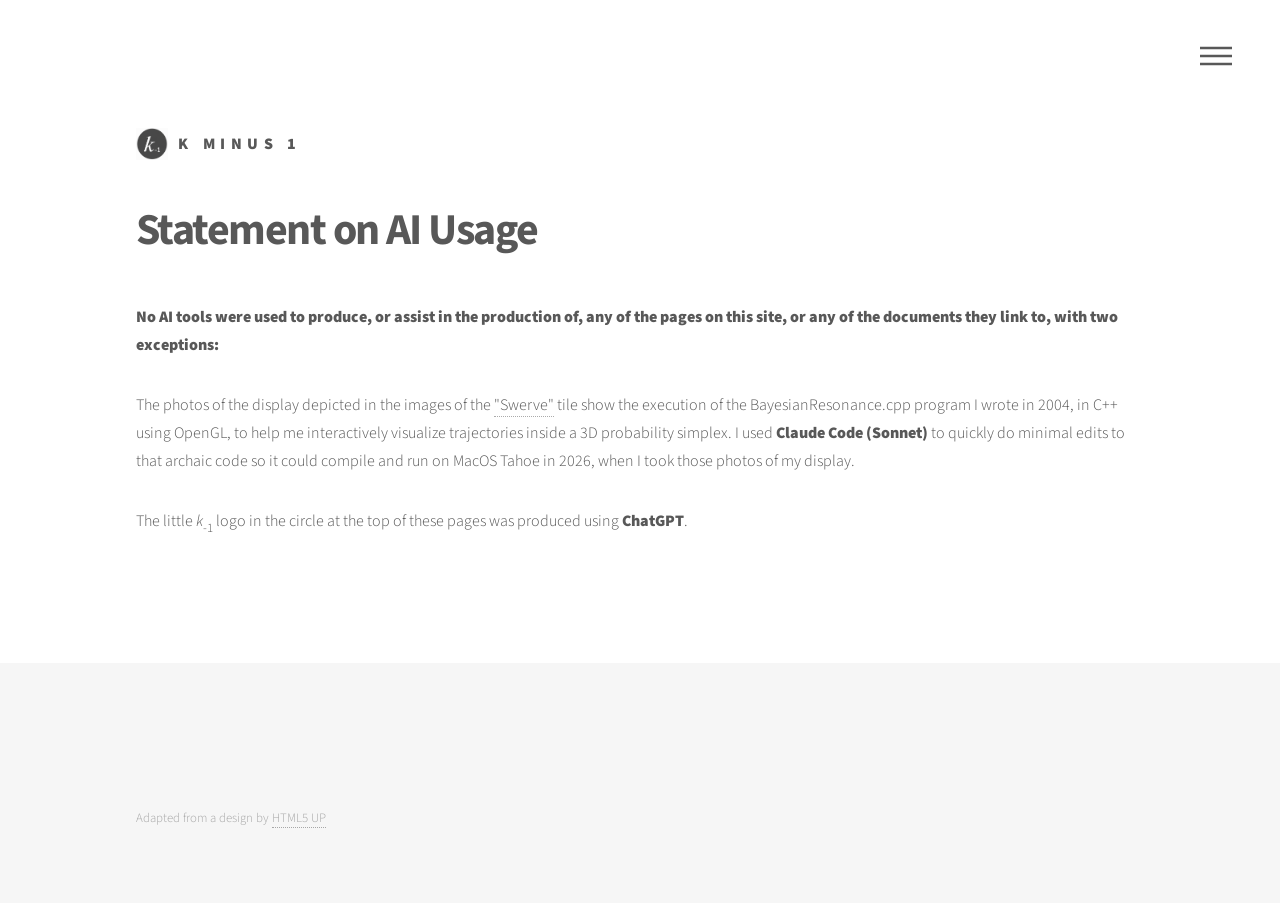
==== commit 3ad47ed9: "Corrected AI statement" ====
--- a/ent_AIstatement.html
+++ b/ent_AIstatement.html
@@ -56,14 +56,18 @@
 														
 							<p>
 							<b>No AI tools were used to produce, or assist in the production of, any of the pages on this site,
-							or any of the documents they link to, with only one exception:</b>
+							or any of the documents they link to, with two exceptions:</b>
 							</p>
 							<p>
 							The photos of the display depicted in the images of the <a href="ent_Swerve.html">"Swerve"</a>
 							tile show the execution of the BayesianResonance.cpp program I wrote in 2004, in C++ using OpenGL,
 							to help me interactively visualize trajectories inside a 3D probability simplex. 
-							I used <b>Claude Code (Sonnet)</b> to do minimal edits to that archaic code so it could compile and run on 
-							MacOS Tahoe in 2026, when I took those photos.	
+							I used <b>Claude Code (Sonnet)</b> to quickly do minimal edits to that archaic code so it could compile and run on 
+							MacOS Tahoe in 2026, when I took those photos of my display.	
+						</p>
+						<p>
+							The little <i>k</i><sub>-1</sub> logo in the circle at the top of these pages was produced using 
+							<b>ChatGPT</b>.
 						</p>
 
 
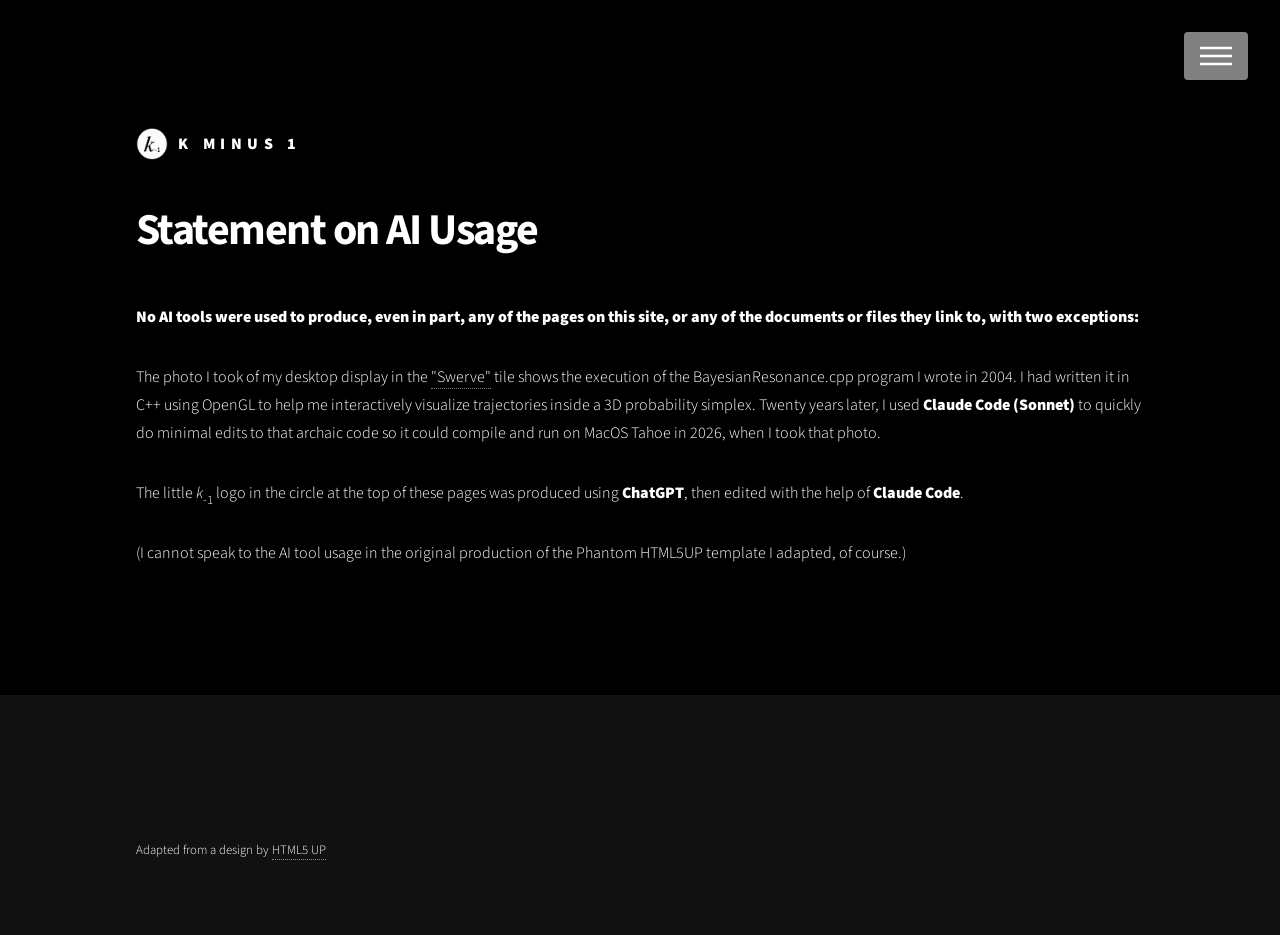
==== commit 950ebdfd: "Updated AI Statement" ====
--- a/ent_AIstatement.html
+++ b/ent_AIstatement.html
@@ -55,19 +55,25 @@
 						    -->
 														
 							<p>
-							<b>No AI tools were used to produce, or assist in the production of, any of the pages on this site,
-							or any of the documents they link to, with two exceptions:</b>
+							<b>No AI tools were used to produce, even in part, any of the pages on this site,
+							or any of the documents or files they link to, with two exceptions:</b>
 							</p>
 							<p>
-							The photos of the display depicted in the images of the <a href="ent_Swerve.html">"Swerve"</a>
-							tile show the execution of the BayesianResonance.cpp program I wrote in 2004, in C++ using OpenGL,
+							The photo I took of my desktop display in the <a href="ent_Swerve.html">"Swerve"</a>
+							tile shows the execution of the BayesianResonance.cpp program I wrote in 2004. 
+							I had written it in C++ using OpenGL
 							to help me interactively visualize trajectories inside a 3D probability simplex. 
+							Twenty years later,
 							I used <b>Claude Code (Sonnet)</b> to quickly do minimal edits to that archaic code so it could compile and run on 
-							MacOS Tahoe in 2026, when I took those photos of my display.	
+							MacOS Tahoe in 2026, when I took that photo.	
 						</p>
 						<p>
 							The little <i>k</i><sub>-1</sub> logo in the circle at the top of these pages was produced using 
-							<b>ChatGPT</b>.
+							<b>ChatGPT</b>, then edited with the help of <b>Claude Code</b>.
+						</p>
+						<p>
+							(I cannot speak to the AI tool usage in the original production of
+							the Phantom HTML5UP template I adapted, of course.)
 						</p>
 
 
--- a/assets/css/main.css
+++ b/assets/css/main.css
@@ -1,11 +1,12 @@
 @import url(fontawesome-all.min.css);
 @import url("https://fonts.googleapis.com/css?family=Source+Sans+Pro:300,700,900");
 
-/*
-	Phantom by HTML5 UP
-	html5up.net | @ajlkn
-	Free for personal and commercial use under the CCA 3.0 license (html5up.net/license)
+/*
+	Phantom by HTML5 UP
+	html5up.net | @ajlkn
+	Free for personal and commercial use under the CCA 3.0 license (html5up.net/license)
 */
+/*  Adapted by K Kirby */
 
 html, body, div, span, applet, object,
 iframe, h1, h2, h3, h4, h5, h6, p, blockquote,
@@ -99,7 +100,7 @@
 	}
 
 	body {
-		background: #ffffff;
+		background: #000000; /* kk: changed from #ffffff */
 	}
 
 		body.is-preload *, body.is-preload *:before, body.is-preload *:after {
@@ -116,7 +117,7 @@
 /* Type */
 
 	body, input, select, textarea {
-		color: #585858;
+		color: #ffffff; /* kk: changed from #585858 */
 		font-family: "Source Sans Pro", Helvetica, sans-serif;
 		font-size: 16pt;
 		font-weight: 300;
@@ -145,13 +146,13 @@
 		-ms-transition: border-bottom-color 0.2s ease, color 0.2s ease;
 		transition: border-bottom-color 0.2s ease, color 0.2s ease;
 		text-decoration: none;
-		color: #585858;
-		border-bottom: dotted 1px rgba(88, 88, 88, 0.5);
+		color: #ffffff; /* kk: changed from #585858 */
+		border-bottom: dotted 1px rgba(255, 255, 255, 0.5); /* kk: changed from 80,80,80,0.5 */
 	}
 
 		a:hover {
 			border-bottom-color: transparent;
-			color: #f2849e !important;
+			color: #FFD700 !important; /* kk: was #f2849e */
 		}
 
 	strong, b {
@@ -260,7 +261,7 @@
 	}
 
 	blockquote {
-		border-left: solid 4px #c9c9c9;
+		border-left: solid 4px #444444;
 		font-style: italic;
 		margin: 0 0 2em 0;
 		padding: 0.5em 0 0.5em 2em;
@@ -269,7 +270,7 @@
 	code {
 		background: rgba(144, 144, 144, 0.075);
 		border-radius: 4px;
-		border: solid 1px #c9c9c9;
+		border: solid 1px #444444;
 		font-family: "Courier New", monospace;
 		font-size: 0.9em;
 		margin: 0 0.25em;
@@ -292,7 +293,7 @@
 
 	hr {
 		border: 0;
-		border-bottom: solid 1px #c9c9c9;
+		border-bottom: solid 1px #444444;
 		margin: 2em 0;
 	}
 
@@ -1841,7 +1842,7 @@
 			-ms-transition: background-color 0.2s ease-in-out, color 0.2s ease-in-out, border-color 0.2s ease-in-out;
 			transition: background-color 0.2s ease-in-out, color 0.2s ease-in-out, border-color 0.2s ease-in-out;
 			background-color: transparent;
-			border: solid 1px #c9c9c9;
+			border: solid 1px #444444;
 			border-radius: 4px;
 			width: 2.65em;
 			height: 2.65em;
@@ -1892,7 +1893,7 @@
 		}
 
 			ul.alt li {
-				border-top: solid 1px #c9c9c9;
+				border-top: solid 1px #444444;
 				padding: 0.5em 0;
 			}
 
@@ -2146,7 +2147,7 @@
 		background-color: transparent;
 		border: none;
 		border-radius: 0;
-		border-bottom: solid 1px #c9c9c9;
+		border-bottom: solid 1px #444444;
 		color: inherit;
 		display: block;
 		outline: 0;
@@ -2252,7 +2253,7 @@
 			input[type="checkbox"] + label:before,
 			input[type="radio"] + label:before {
 				border-radius: 4px;
-				border: solid 1px #c9c9c9;
+				border: solid 1px #444444;
 				content: '';
 				display: inline-block;
 				font-size: 0.8em;
@@ -2291,7 +2292,7 @@
 
 	.box {
 		border-radius: 4px;
-		border: solid 1px #c9c9c9;
+		border: solid 1px #444444;
 		margin-bottom: 2em;
 		padding: 1.5em;
 	}
@@ -2383,7 +2384,7 @@
 	}
 
 		table tbody tr {
-			border: solid 1px #c9c9c9;
+			border: solid 1px #444444;
 			border-left: 0;
 			border-right: 0;
 		}
@@ -2404,11 +2405,11 @@
 		}
 
 		table thead {
-			border-bottom: solid 2px #c9c9c9;
+			border-bottom: solid 2px #444444;
 		}
 
 		table tfoot {
-			border-top: solid 2px #c9c9c9;
+			border-top: solid 2px #444444;
 		}
 
 		table.alt {
@@ -2416,7 +2417,7 @@
 		}
 
 			table.alt tbody tr td {
-				border: solid 1px #c9c9c9;
+				border: solid 1px #444444;
 				border-left-width: 0;
 				border-top-width: 0;
 			}
@@ -2928,12 +2929,12 @@
 						}
 
 						#header nav ul li a[href="#menu"]:before {
-							background-image: url("data:image/svg+xml;charset=utf8,%3Csvg xmlns='http://www.w3.org/2000/svg' width='100' height='100' viewBox='0 0 100 100' preserveAspectRatio='none'%3E%3Cstyle%3Eline %7B stroke-width: 8px%3B stroke: %23f2849e%3B %7D%3C/style%3E%3Cline x1='0' y1='25' x2='100' y2='25' /%3E%3Cline x1='0' y1='50' x2='100' y2='50' /%3E%3Cline x1='0' y1='75' x2='100' y2='75' /%3E%3C/svg%3E");
+							background-image: url("data:image/svg+xml;charset=utf8,%3Csvg xmlns='http://www.w3.org/2000/svg' width='100' height='100' viewBox='0 0 100 100' preserveAspectRatio='none'%3E%3Cstyle%3Eline %7B stroke-width: 8px%3B stroke: %23ffd700 %7D%3C/style%3E%3Cline x1='0' y1='25' x2='100' y2='25' /%3E%3Cline x1='0' y1='50' x2='100' y2='50' /%3E%3Cline x1='0' y1='75' x2='100' y2='75' /%3E%3C/svg%3E");
 							opacity: 0;
 						}
 
 						#header nav ul li a[href="#menu"]:after {
-							background-image: url("data:image/svg+xml;charset=utf8,%3Csvg xmlns='http://www.w3.org/2000/svg' width='100' height='100' viewBox='0 0 100 100' preserveAspectRatio='none'%3E%3Cstyle%3Eline %7B stroke-width: 8px%3B stroke: %23585858%3B %7D%3C/style%3E%3Cline x1='0' y1='25' x2='100' y2='25' /%3E%3Cline x1='0' y1='50' x2='100' y2='50' /%3E%3Cline x1='0' y1='75' x2='100' y2='75' /%3E%3C/svg%3E");
+							background-image: url("data:image/svg+xml;charset=utf8,%3Csvg xmlns='http://www.w3.org/2000/svg' width='100' height='100' viewBox='0 0 100 100' preserveAspectRatio='none'%3E%3Cstyle%3Eline %7B stroke-width: 8px%3B stroke: white%3B %7D%3C/style%3E%3Cline x1='0' y1='25' x2='100' y2='25' /%3E%3Cline x1='0' y1='50' x2='100' y2='50' /%3E%3Cline x1='0' y1='75' x2='100' y2='75' /%3E%3C/svg%3E");
 							opacity: 1;
 						}
 
@@ -2988,7 +2989,7 @@
 		max-width: 80%;
 		height: 100%;
 		-webkit-overflow-scrolling: touch;
-		background: #585858;
+		background: #222222;
 		color: #ffffff;
 		cursor: default;
 		visibility: hidden;
@@ -3166,7 +3167,7 @@
 
 	#footer {
 		padding: 5em 0 6em 0 ;
-		background-color: #f6f6f6;
+		background-color: #111111; /* kk: changed from #f6f6f6 */
 	}
 
 		#footer > .inner {
@@ -3204,7 +3205,7 @@
 				margin-top: 5em;
 				list-style: none;
 				font-size: 0.8em;
-				color: rgba(88, 88, 88, 0.5);
+				color: rgba(255, 255, 255 0.5);
 			}
 
 				#footer > .inner .copyright a {
@@ -3213,7 +3214,7 @@
 
 				#footer > .inner .copyright li {
 					display: inline-block;
-					border-left: solid 1px rgba(88, 88, 88, 0.15);
+					border-left: solid 1px rgba(255, 255, 255, 0.15);
 					line-height: 1;
 					padding: 0 0 0 1em;
 					margin: 0 0 0 1em;
